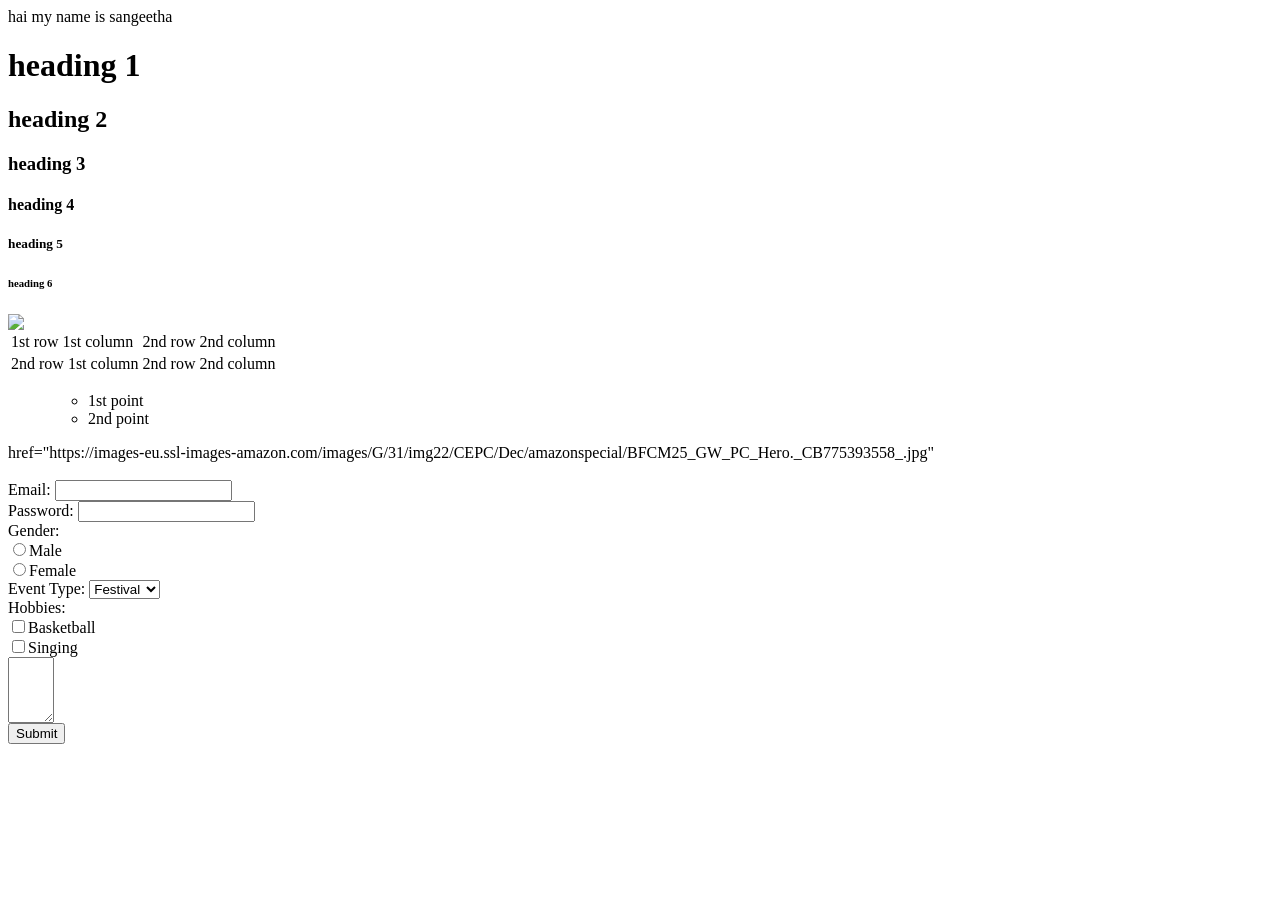
==== apple.html @ cd7846e0 "First commit" ====
<DOCTYPE html>
    <html>
        <head>
            <title>My Website</title>
        </head>
        <body>
            <p>hai my name is sangeetha</p>
            <h1> heading 1</h1>
            <h2> heading 2</h2>
            <h3> heading 3</h3>
            <h4> heading 4</h4>
            <h5> heading 5</h5>
            <h6> heading 6</h6>
            <img src = "https://img.magnific.com/free-photo/png-red-apple-isolated-white-background_185193-163303.jpg?semt=ais_hybrid&w=740&q=80"
            <video controls>
                <source src = "https://www.youtube.com/watch?v=IAKi-2tAiQA&list=PPSV">
            </video>
            <div>
            <table>
                <tr>
                    <td>1st row 1st column</td>
                    <td>2nd row 2nd column</td>
                </tr>
                <tr>
                    <td>2nd row 1st column</td>
                    <td>2nd row 2nd column</td>
                </tr>
            </table>
            <ol>
            <ul>
                <li>1st point</li>
                <li>2nd point</li>
            </ol>
        </ul>
        <header></header>
        <footer></footer>
        <nav>
            <a>href="https://images-eu.ssl-images-amazon.com/images/G/31/img22/CEPC/Dec/amazonspecial/BFCM25_GW_PC_Hero._CB775393558_.jpg"</a>
        </nav>
        <br>
            <form>
                <label>Email:</label>
                <input type = "email"><br>
                <label>Password:</label>
                <input type = "password"><br>
                <label>Gender:</label><br>
                <input type="radio" name="gender">Male<br>
                <input type="radio" name="gender">Female<br>
                <label>Event Type:</label>
                <select>
                    <option>Festival</option>
                    <option>Birthday</option>
                    <option>Other</option>
                </select><br>
                <label>Hobbies:</label><br>
                <input type="checkbox"name="hobbies">Basketball<br>
                <input type="checkbox"name="hobbies">Singing<br>
                <textarea rows="4" cols="3"></textarea><br>
                <button>Submit</button>

            </form>
        </body>
    </html>
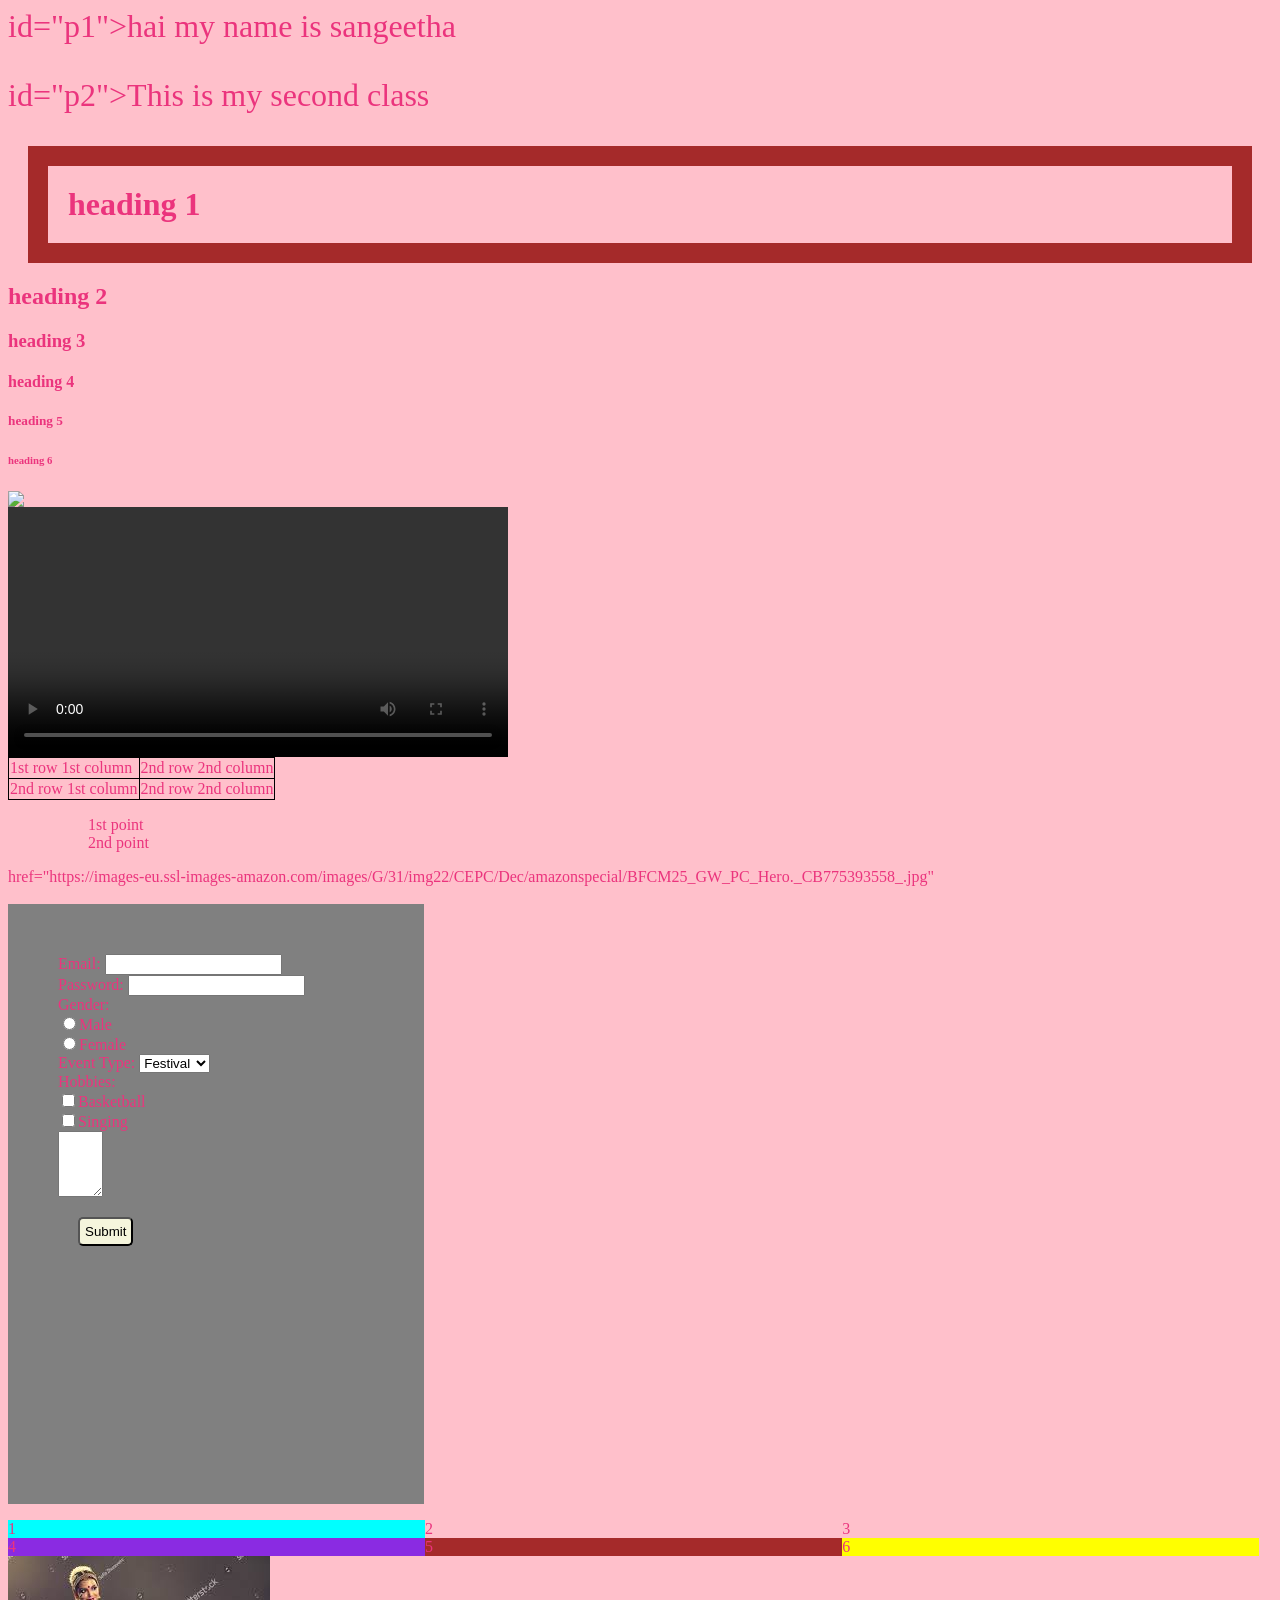
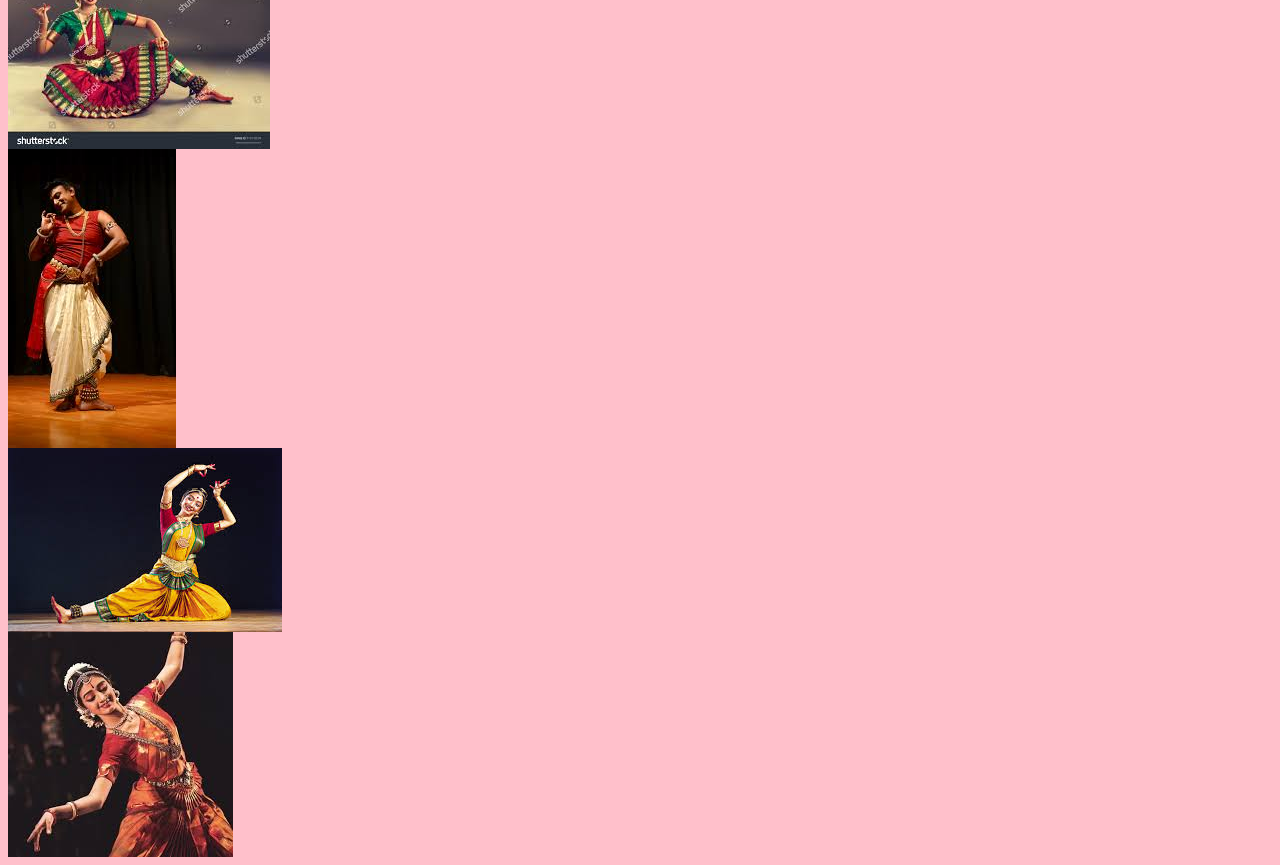
==== commit 84cb8c7f: "CSS - grid & flexbox" ====
--- a/apple.html
+++ b/apple.html
@@ -2,16 +2,25 @@
     <html>
         <head>
             <title>My Website</title>
+            <link rel="stylesheet"href="styles.css">
+            <!--<style>
+                body{
+                    font-family: 'Lucida Sans', 'Lucida Sans Regular', 'Lucida Grande', 'Lucida Sans Unicode', Geneva, Verdana, sans-serif;
+                }
+            </style> -->
         </head>
-        <body>
-            <p>hai my name is sangeetha</p>
+        <body style="color: #eb347d; background-color: pink;">
+            <p>id="p1">hai my name is sangeetha</p>
+            <p>id="p2">This is my second class</p>
             <h1> heading 1</h1>
             <h2> heading 2</h2>
             <h3> heading 3</h3>
             <h4> heading 4</h4>
             <h5> heading 5</h5>
             <h6> heading 6</h6>
-            <img src = "https://img.magnific.com/free-photo/png-red-apple-isolated-white-background_185193-163303.jpg?semt=ais_hybrid&w=740&q=80"
+            <div class="imgvideo">
+            <img src = "https://img.magnific.com/free-photo/png-red-apple-isolated-white-background_185193-163303.jpg?semt=ais_hybrid&w=740&q=80"><br>
+            </div>
             <video controls>
                 <source src = "https://www.youtube.com/watch?v=IAKi-2tAiQA&list=PPSV">
             </video>
@@ -59,5 +68,27 @@
                 <button>Submit</button>
 
             </form>
+            <div class ="grid">
+                <div id="one">1</div>
+                <div id="second">2</div>
+                <div id="third">3</div>
+                <div id="four">4</div>
+                <div id="five">5</div>
+                <div id="six">6</div>
+            </div>
+            <div class="Indian dances">
+                <div id="Indian dances1">
+                    <img src="download.jpg">
+                </div>
+                <div id="Indian dances2">
+                    <img src="second image.jpg">
+                </div>
+                <div id="Indian dances3">
+                    <img src="third image.jpg">
+                </div>
+                <div id="Indian dances4">
+                    <img src="fourth image.jpg">
+                </div>
+            </div>
         </body>
     </html>
--- a/styles.css
+++ b/styles.css
@@ -0,0 +1,95 @@
+p{
+    font-size:xx-large;
+    font-weight:border;
+}
+h1{
+    padding:20px;
+    border:20px solid brown;
+    margin: 20px;
+}
+
+video{
+    width:500px;
+    
+}
+/*.imgvideo{
+    background-color:aqua;
+    padding:50px;
+}*/
+#p1{
+    font-weight:600;
+    font-style:italic;
+}
+#p2{
+    font-style:italic;
+}
+nav{
+    display:flex;
+    flex-direction:row;
+    gap:20px;
+}
+ol{
+    list-style-type:  upper-roman;
+}
+ul{
+    list-style-type:none;
+}
+table,td,th{
+    border:1px solid black;
+    border-collapse:collapse;
+}
+th{
+    background-color:aliceblue;
+}
+button{
+    background-color: beige;
+    border-radius:5px;
+    padding:5px;
+    margin:20px;
+}
+button:hover{
+    background-color:blueviolet;
+}
+h1:hover{
+    color:blue;
+}
+form{
+    height:500px;
+    width:25%;
+    background-color:gray;
+    padding:50px;
+}
+.grid{
+    display:grid;
+    width:100%;
+    grid-template-columns:33% 33% 33%;
+    
+}
+#one{
+    grid-row:1/2;
+    background-color: aqua;
+}
+#two{
+    grid-row:1/2;
+    background-color: black;
+}
+#three{
+    grid-row:1/2;
+    background-color: blue;
+}
+#four{
+    grid-row:2/3;
+    background-color: blueviolet;
+}
+#five{
+    grid-row:2/3;
+    background-color: brown;
+}
+#six{
+    grid-row:2/3;
+    background-color: yellow;
+}
+.Indian dances{
+    display: grid;
+    grid-template-columns: 50% 50%;
+}
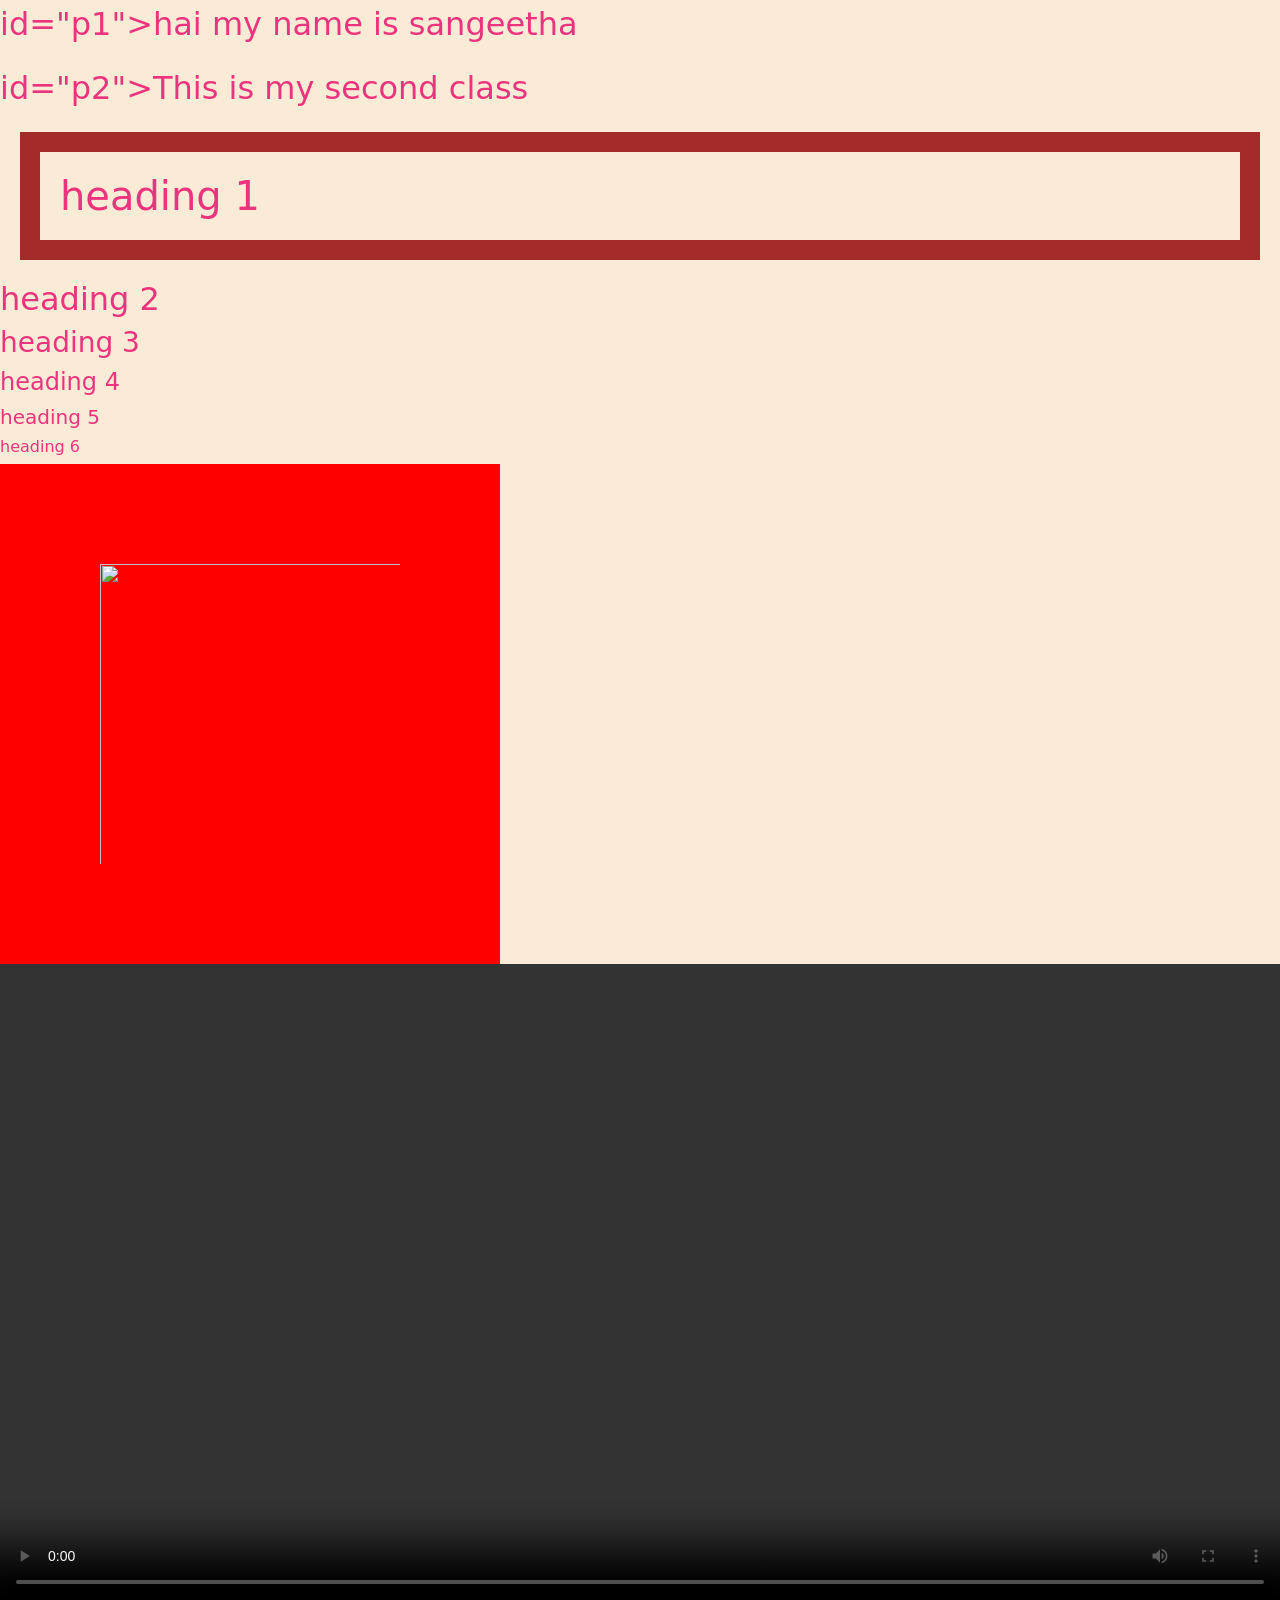
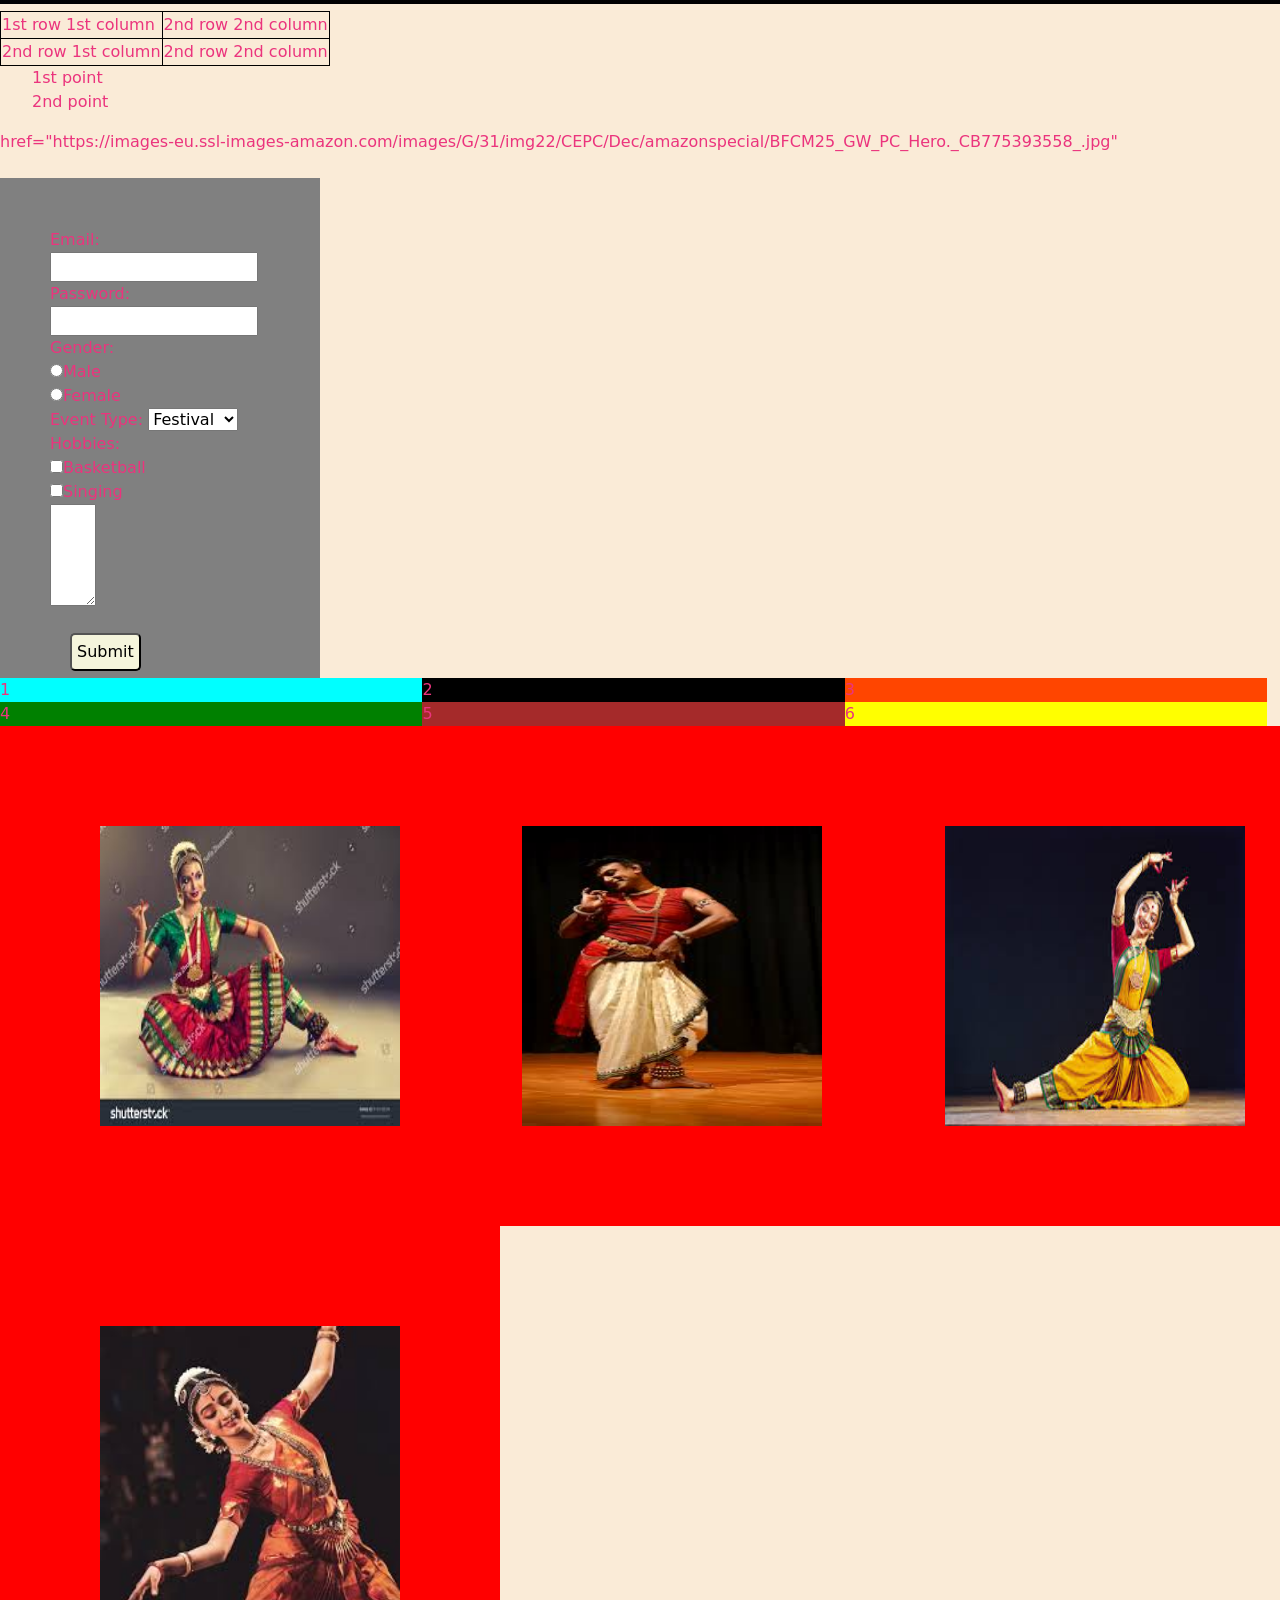
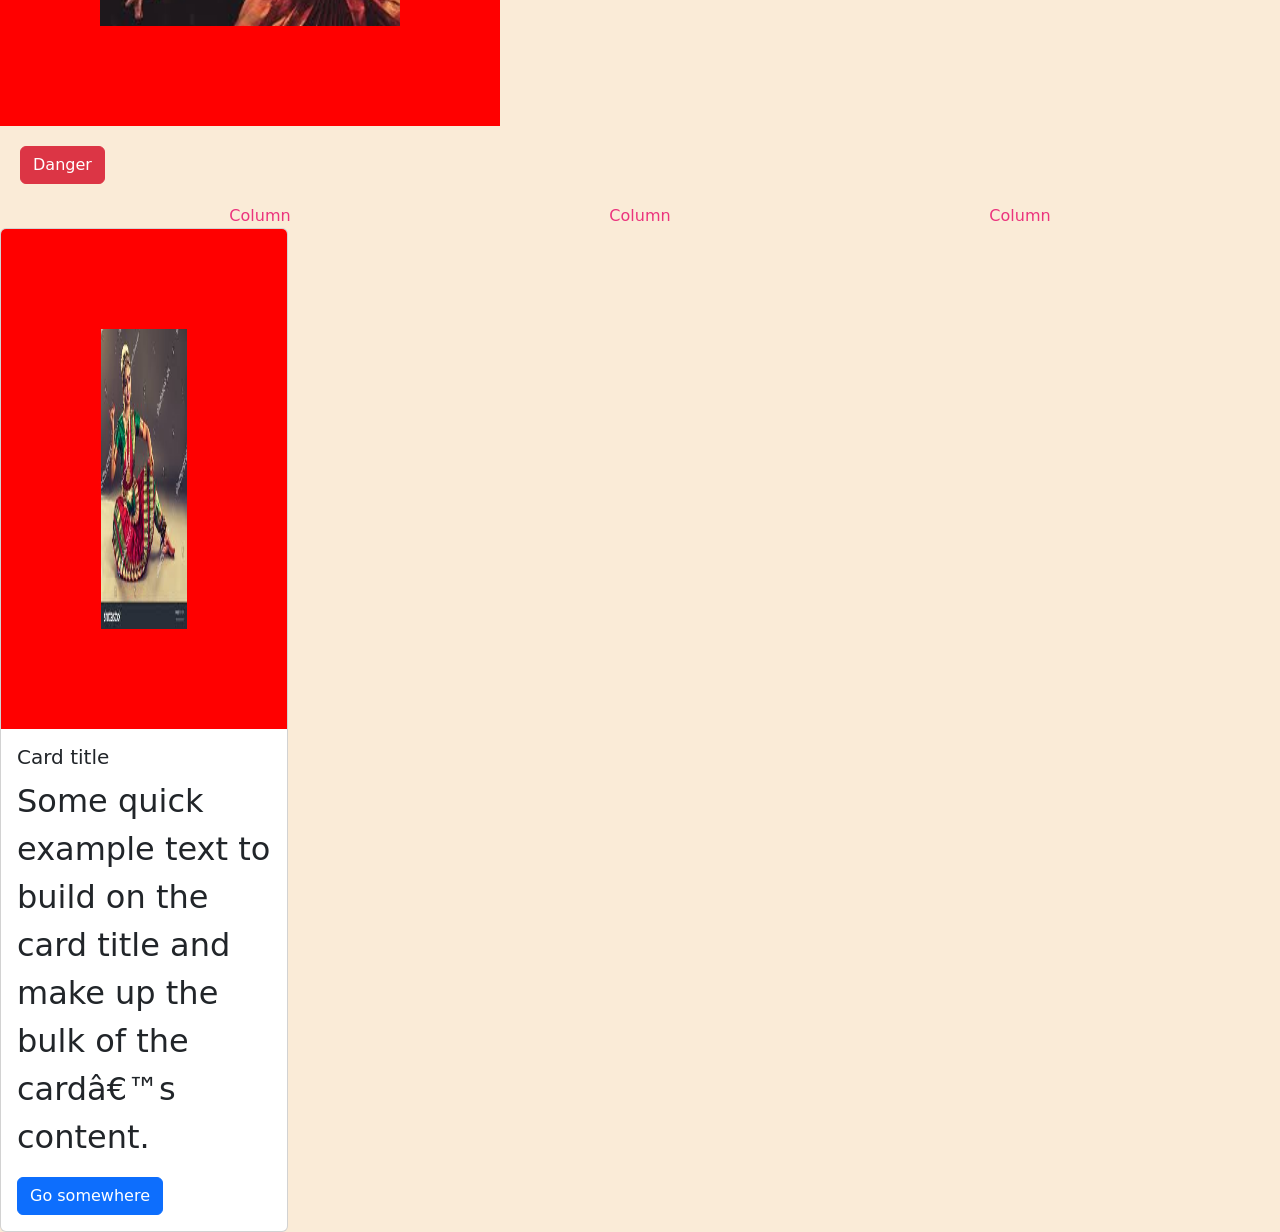
==== commit 2fe3b4ef: "Responsive Design" ====
--- a/apple.html
+++ b/apple.html
@@ -1,7 +1,10 @@
-<DOCTYPE html>
+<!DOCTYPE html>
     <html>
         <head>
+            <meta name="viewport"
+             content="width=device-width,initial-scale=1.0">
             <title>My Website</title>
+            <link href="https://cdn.jsdelivr.net/npm/bootstrap@5.3.8/dist/css/bootstrap.min.css" rel="stylesheet" integrity="sha384-sRIl4kxILFvY47J16cr9ZwB07vP4J8+LH7qKQnuqkuIAvNWLzeN8tE5YBujZqJLB" crossorigin="anonymous">
             <link rel="stylesheet"href="styles.css">
             <!--<style>
                 body{
@@ -9,9 +12,9 @@
                 }
             </style> -->
         </head>
-        <body style="color: #eb347d; background-color: pink;">
-            <p>id="p1">hai my name is sangeetha</p>
-            <p>id="p2">This is my second class</p>
+        <body style="color: #eb347d; background-color: antiquewhite;">
+            <p> id="p1">hai my name is sangeetha</p>
+            <p> id="p2">This is my second class</p>
             <h1> heading 1</h1>
             <h2> heading 2</h2>
             <h3> heading 3</h3>
@@ -35,16 +38,16 @@
                     <td>2nd row 2nd column</td>
                 </tr>
             </table>
-            <ol>
+            
             <ul>
                 <li>1st point</li>
                 <li>2nd point</li>
-            </ol>
+            
         </ul>
         <header></header>
         <footer></footer>
         <nav>
-            <a>href="https://images-eu.ssl-images-amazon.com/images/G/31/img22/CEPC/Dec/amazonspecial/BFCM25_GW_PC_Hero._CB775393558_.jpg"</a>
+            <a> href="https://images-eu.ssl-images-amazon.com/images/G/31/img22/CEPC/Dec/amazonspecial/BFCM25_GW_PC_Hero._CB775393558_.jpg"</a>
         </nav>
         <br>
             <form>
@@ -76,19 +79,41 @@
                 <div id="five">5</div>
                 <div id="six">6</div>
             </div>
-            <div class="Indian dances">
-                <div id="Indian dances1">
+            <div class="indian-dances">
+                <div id="indian-dances1">
                     <img src="download.jpg">
                 </div>
-                <div id="Indian dances2">
+                <div id="indian-dances2">
                     <img src="second image.jpg">
                 </div>
-                <div id="Indian dances3">
+                <div id="indian-dances3">
                     <img src="third image.jpg">
                 </div>
-                <div id="Indian dances4">
+                <div id="indian-dances4">
                     <img src="fourth image.jpg">
                 </div>
             </div>
         </body>
+        <button type="button" class="btn btn-danger">Danger</button>
+        <div class="container text-center">
+  <div class="row">
+    <div class="col">
+      Column
+    </div>
+    <div class="col">
+      Column
+    </div>
+    <div class="col">
+      Column
+    </div>
+  </div>
+</div>
+<div class="card" style="width: 18rem;">
+  <img src="download.jpg" class="card-img-top" alt="...">
+  <div class="card-body">
+    <h5 class="card-title">Card title</h5>
+    <p class="card-text">Some quick example text to build on the card title and make up the bulk of the card’s content.</p>
+    <a href="#" class="btn btn-primary">Go somewhere</a>
+  </div>
+</div>
     </html>
--- a/styles.css
+++ b/styles.css
@@ -9,7 +9,8 @@
 }
 
 video{
-    width:500px;
+    height:auto;
+    width:100%;
     
 }
 /*.imgvideo{
@@ -69,17 +70,17 @@
     grid-row:1/2;
     background-color: aqua;
 }
-#two{
+#second{
     grid-row:1/2;
     background-color: black;
 }
-#three{
+#third{
     grid-row:1/2;
-    background-color: blue;
+    background-color: orangered;
 }
 #four{
     grid-row:2/3;
-    background-color: blueviolet;
+    background-color:green;
 }
 #five{
     grid-row:2/3;
@@ -89,7 +90,39 @@
     grid-row:2/3;
     background-color: yellow;
 }
-.Indian dances{
+.indian-dances{
     display: grid;
-    grid-template-columns: 50% 50%;
-}+    grid-template-columns: 33% 33% 33%;
+}
+
+img{
+    height:500px;
+    width:500px;
+    background-color: red;
+    
+    padding:100px;
+    
+}
+@media(max-width:600px){
+    img{
+        height:500px;
+        width:500px;
+        
+    }
+}
+/*desktop*/
+@media(min-width:1024px){
+    nav{
+        display:flex;
+        flex-direction:row;
+        gap:50px;
+    }
+    .grid{
+        display:grid;
+        grid-template-columns:33% 33% 33%;
+    }
+}
+nav{
+    display:flex;
+    flex-direction:column;
+}
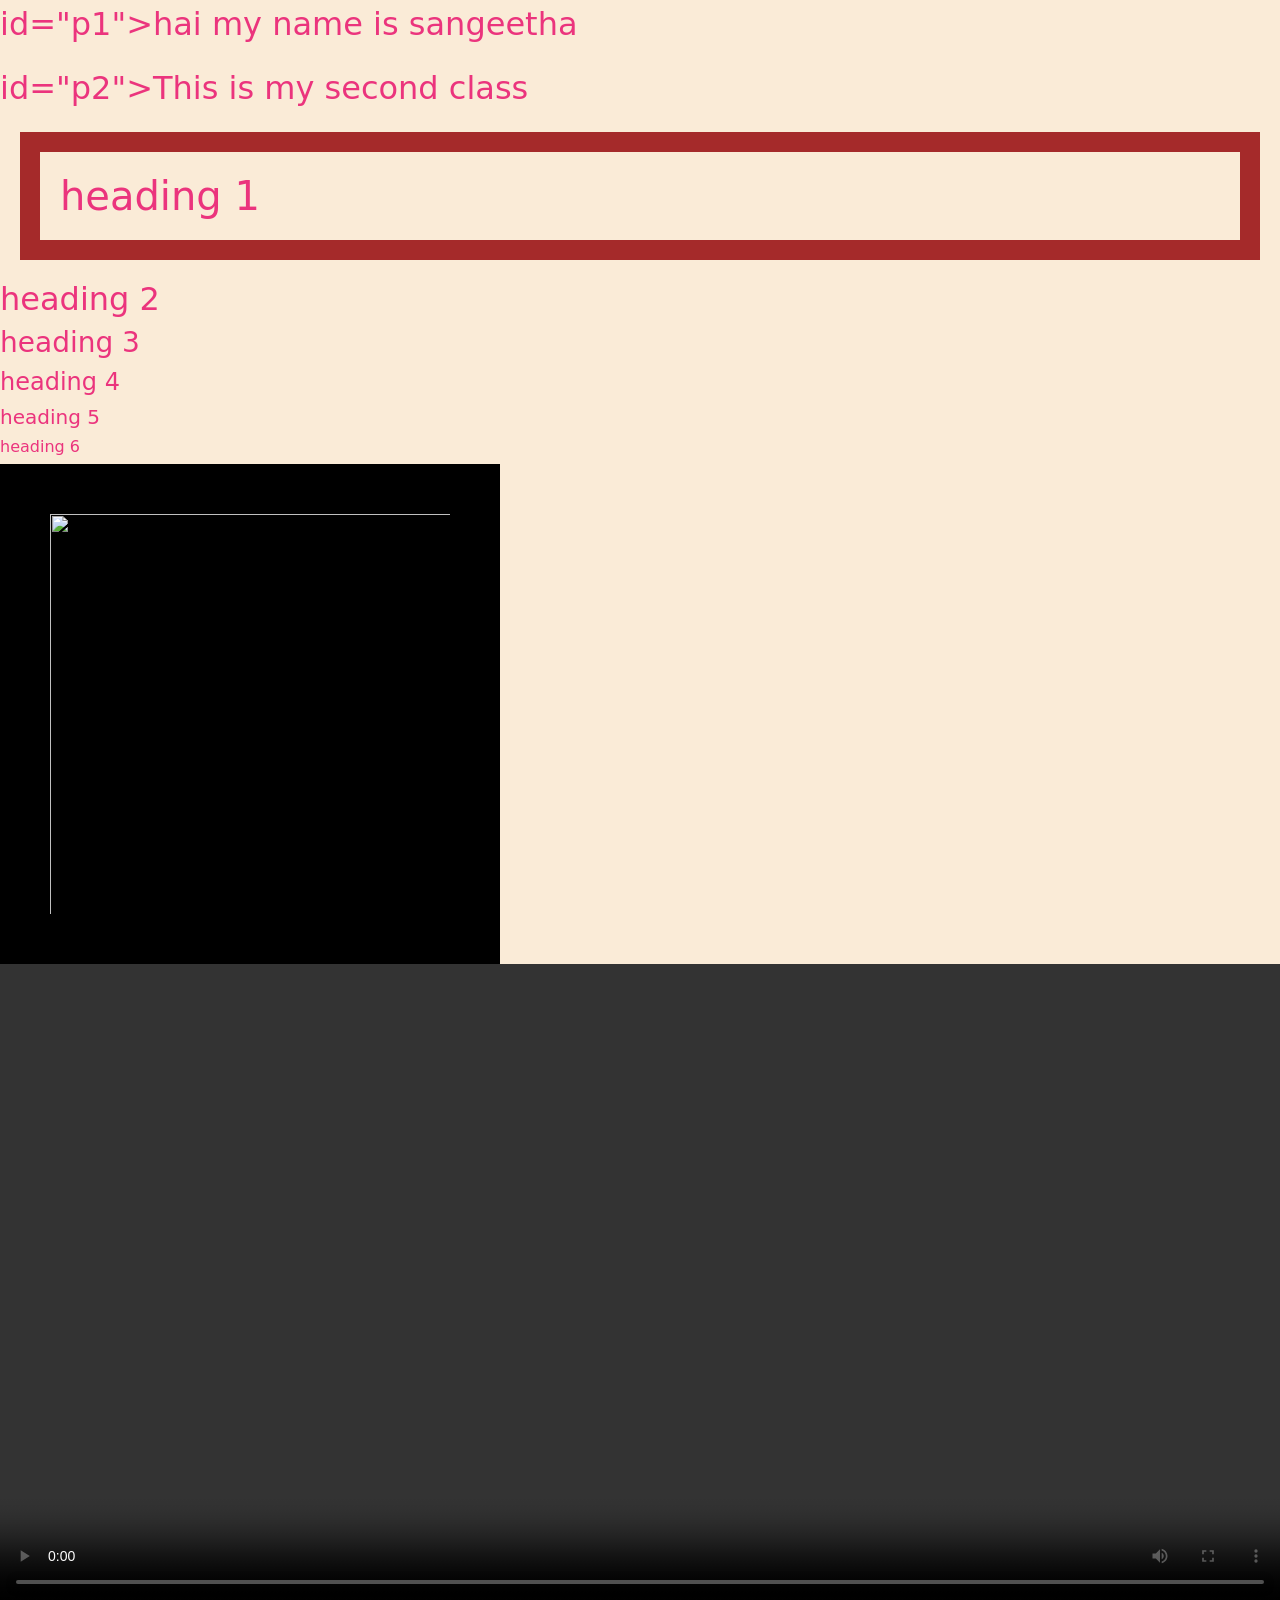
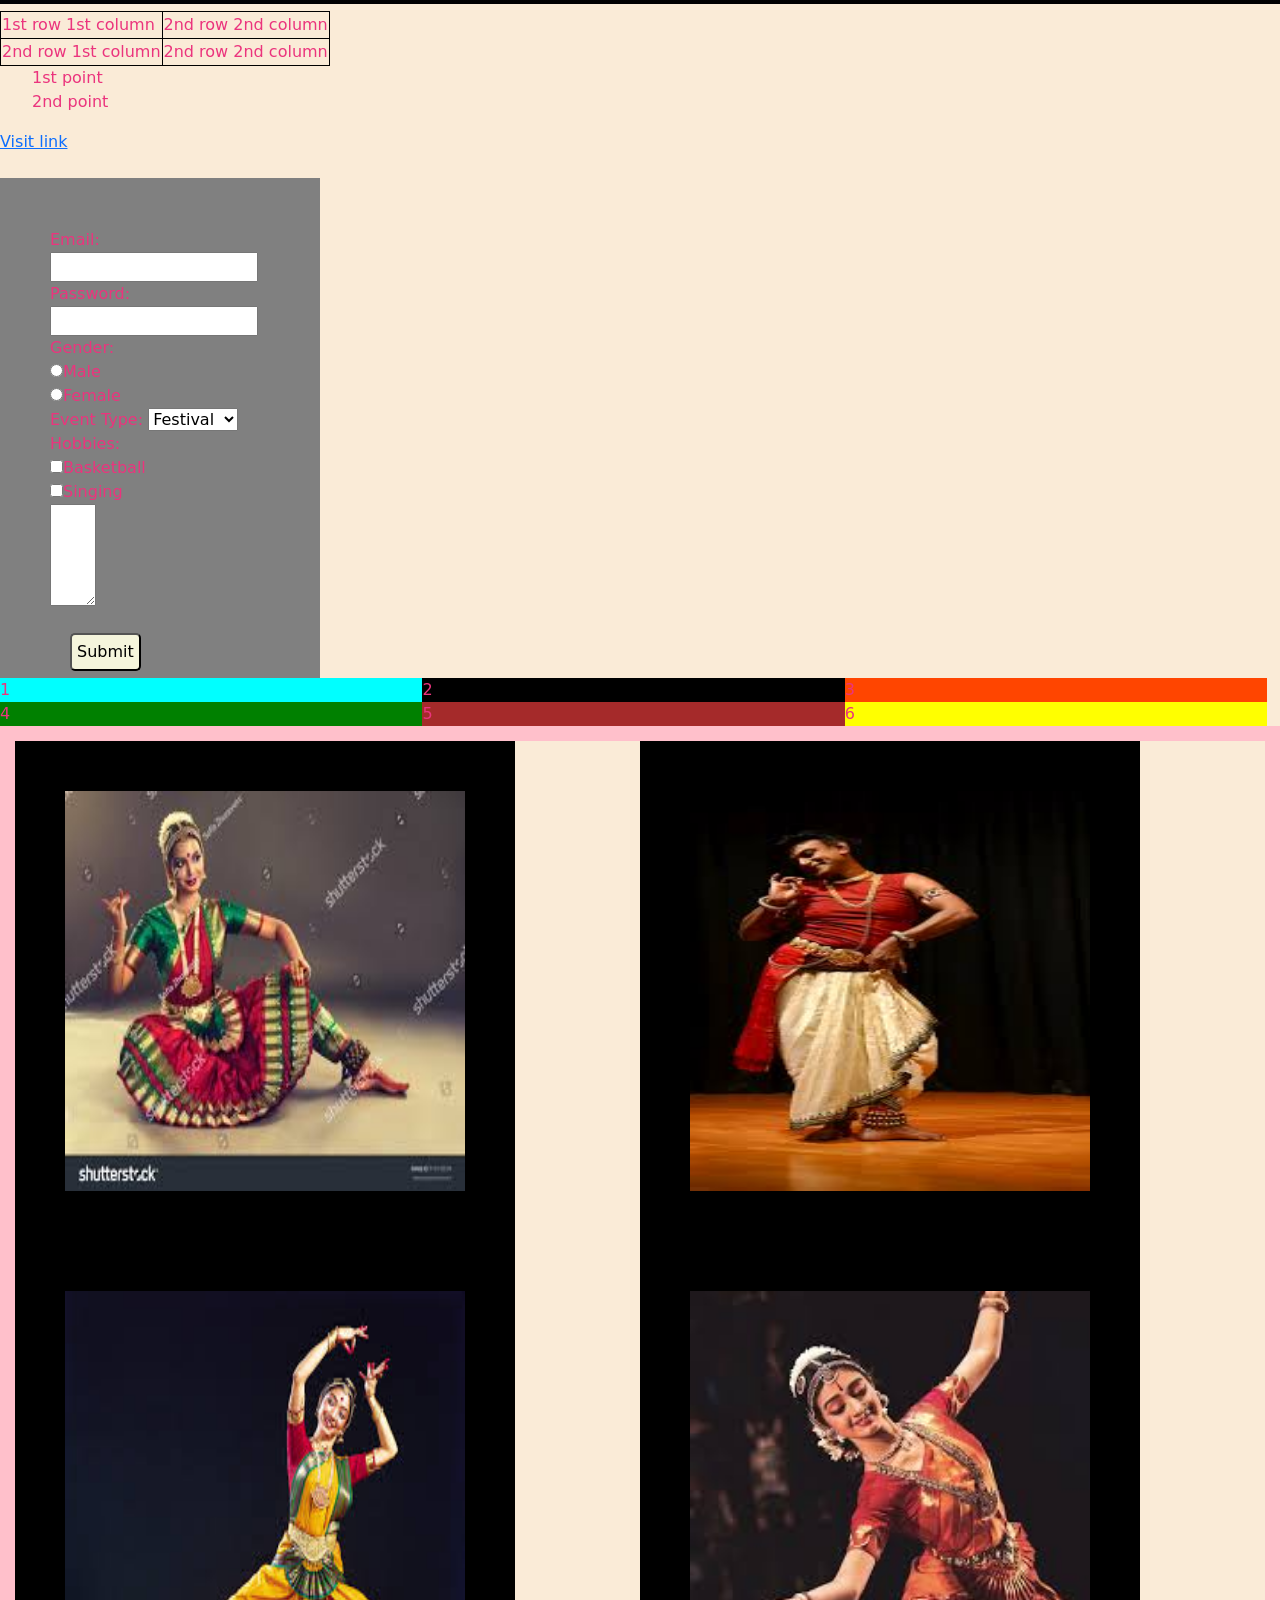
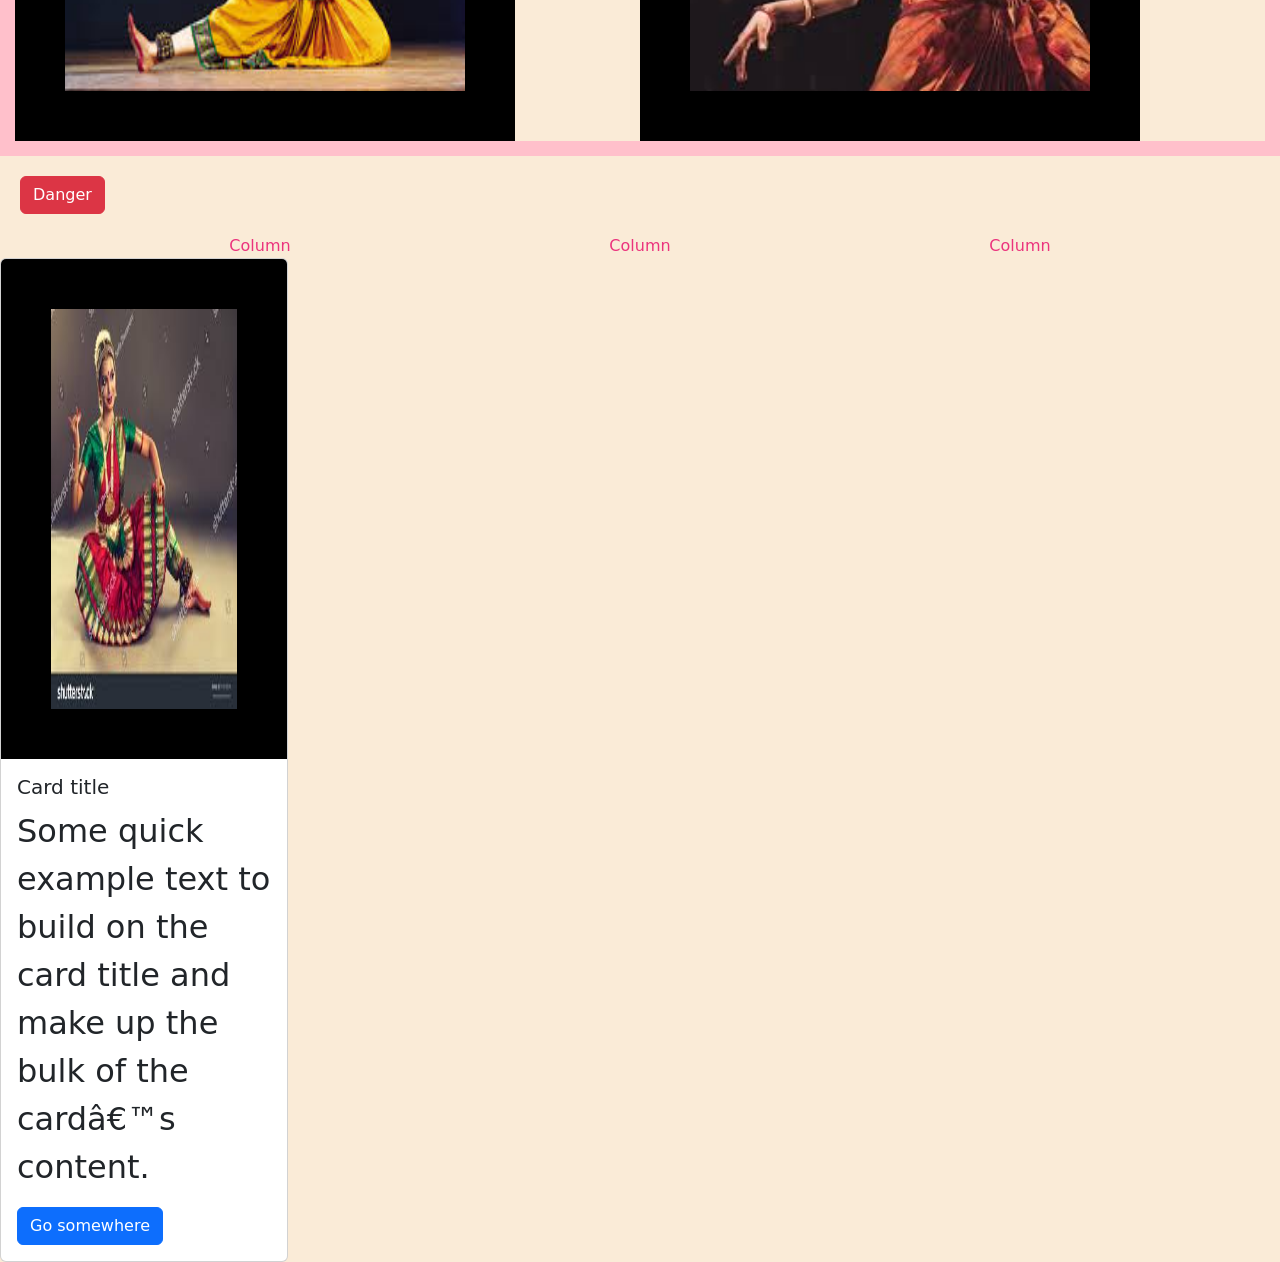
==== commit 2f7ff913: "JS" ====
--- a/apple.html
+++ b/apple.html
@@ -47,7 +47,7 @@
         <header></header>
         <footer></footer>
         <nav>
-            <a> href="https://images-eu.ssl-images-amazon.com/images/G/31/img22/CEPC/Dec/amazonspecial/BFCM25_GW_PC_Hero._CB775393558_.jpg"</a>
+            <a href="https://images-eu.ssl-images-amazon.com/images/G/31/img22/CEPC/Dec/amazonspecial/BFCM25_GW_PC_Hero._CB775393558_.jpg">Visit link</a>
         </nav>
         <br>
             <form>
@@ -94,6 +94,7 @@
                 </div>
             </div>
         </body>
+        <script src="script.js"></script>
         <button type="button" class="btn btn-danger">Danger</button>
         <div class="container text-center">
   <div class="row">
--- a/styles.css
+++ b/styles.css
@@ -92,21 +92,21 @@
 }
 .indian-dances{
     display: grid;
-    grid-template-columns: 33% 33% 33%;
+    grid-template-columns: 50% 50%;
+    border:15px solid pink;
 }
 
 img{
     height:500px;
     width:500px;
-    background-color: red;
-    
-    padding:100px;
+    background-color: black;
+    padding:50px;
     
 }
 @media(max-width:600px){
     img{
-        height:500px;
-        width:500px;
+        height:400px;
+        width:400px;
         
     }
 }
